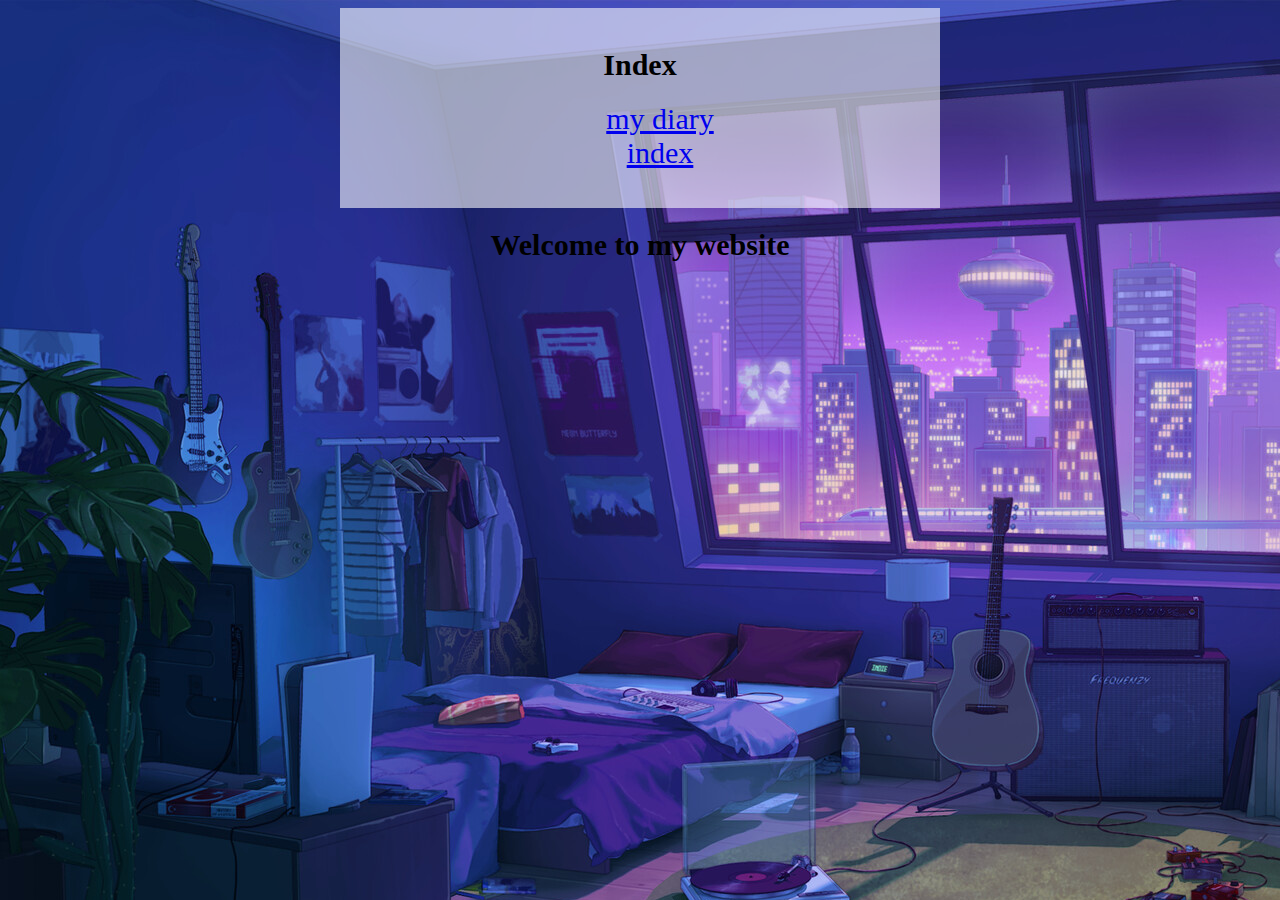
==== index.html @ 7d0bc21f "Add files via upload" ====
<!DOCTYPE html>
<html>
<head>
  <title>Elevate Website</title>
  <link rel="stylesheet" type="text/css" href="styles.css">
</head>
<body class="index-page">
  <header>
    <h1>Index</h1>
    <nav>
      <ul>
	  		<li><a href="my diary.html">my diary</a></li>
			<li><a href="index.html">index</a></li>


      </ul>
    </nav>
  </header>
  
  <main>
	<h1>Welcome to my website</h1>
  </main>
</body>
</html>
---- styles.css ----
body{
	text-align:center;
	background-image:url("bg1.jpg");
}
li{
	font-size:25px;
	color:blue;
	list-style-type:none;
}
header, #About, #Day, #Contact, #song,footer{
	font-size:18px;
	align-items:center;
	justify-content:center;
	text-align:center;
	background-color: rgba(255, 255, 255, 0.59);
	padding: 20px;
	max-width: 600px;
	box-sizing: border-box;
	margin: 0 auto;
}
p, h2,h1, li{
	opacity:1;
	font-size:30px;
	font-family: Papyrus
}
img{
	border-radius:50%;
}
video{
	border-radius:15px;
}
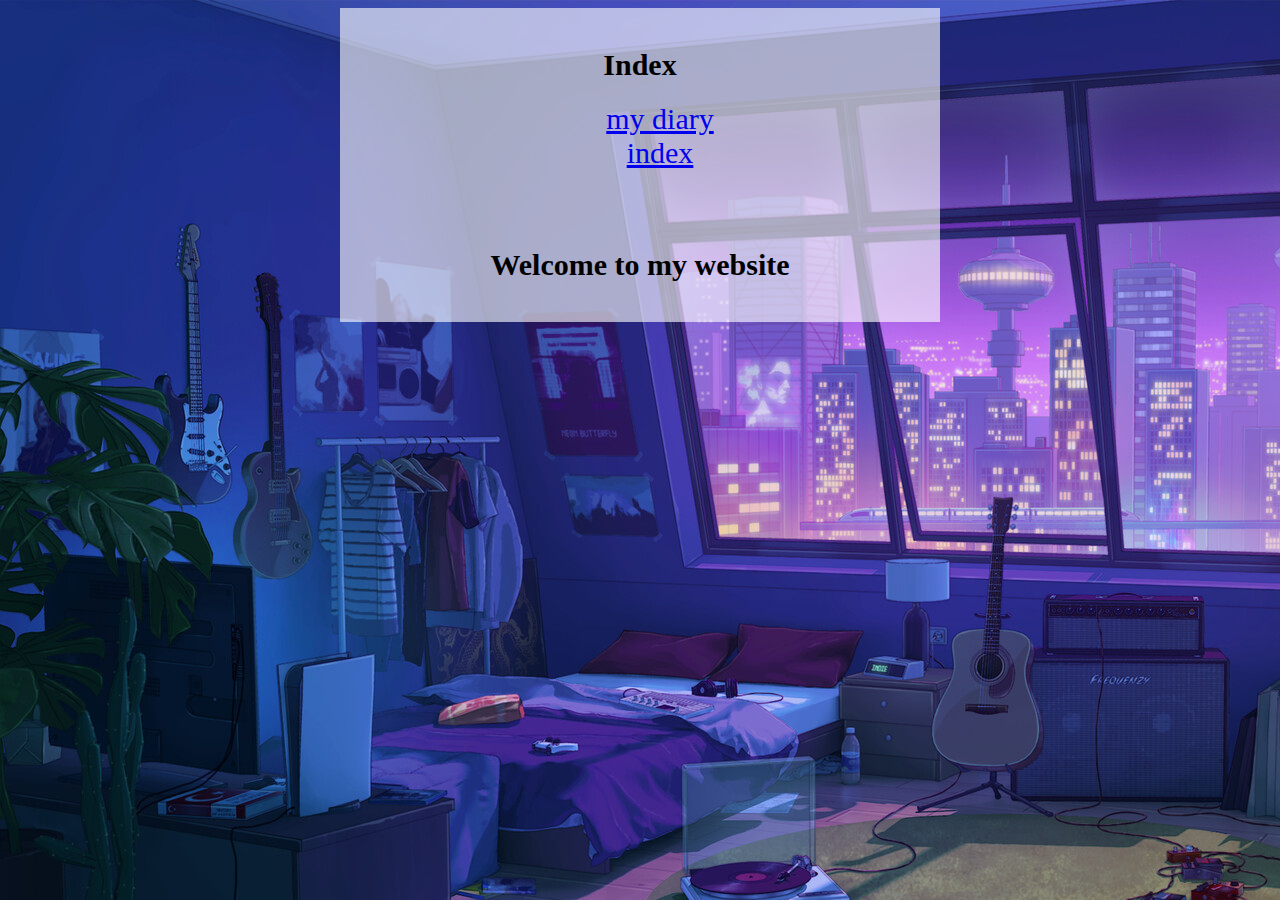
==== commit ce59682c: "Update index.html" ====
--- a/index.html
+++ b/index.html
@@ -18,7 +18,7 @@
   </header>
   
   <main>
-	<h1>Welcome to my website</h1>
+	  <h1>Welcome to my website</h1>
   </main>
 </body>
-</html>+</html>
--- a/styles.css
+++ b/styles.css
@@ -3,16 +3,17 @@
 	background-image:url("bg1.jpg");
 }
 li{
+	
 	font-size:25px;
 	color:blue;
 	list-style-type:none;
 }
-header, #About, #Day, #Contact, #song,footer{
+header, footer, main{
 	font-size:18px;
 	align-items:center;
 	justify-content:center;
 	text-align:center;
-	background-color: rgba(255, 255, 255, 0.59);
+	background-color: rgba(255, 255, 255, 0.62);
 	padding: 20px;
 	max-width: 600px;
 	box-sizing: border-box;
